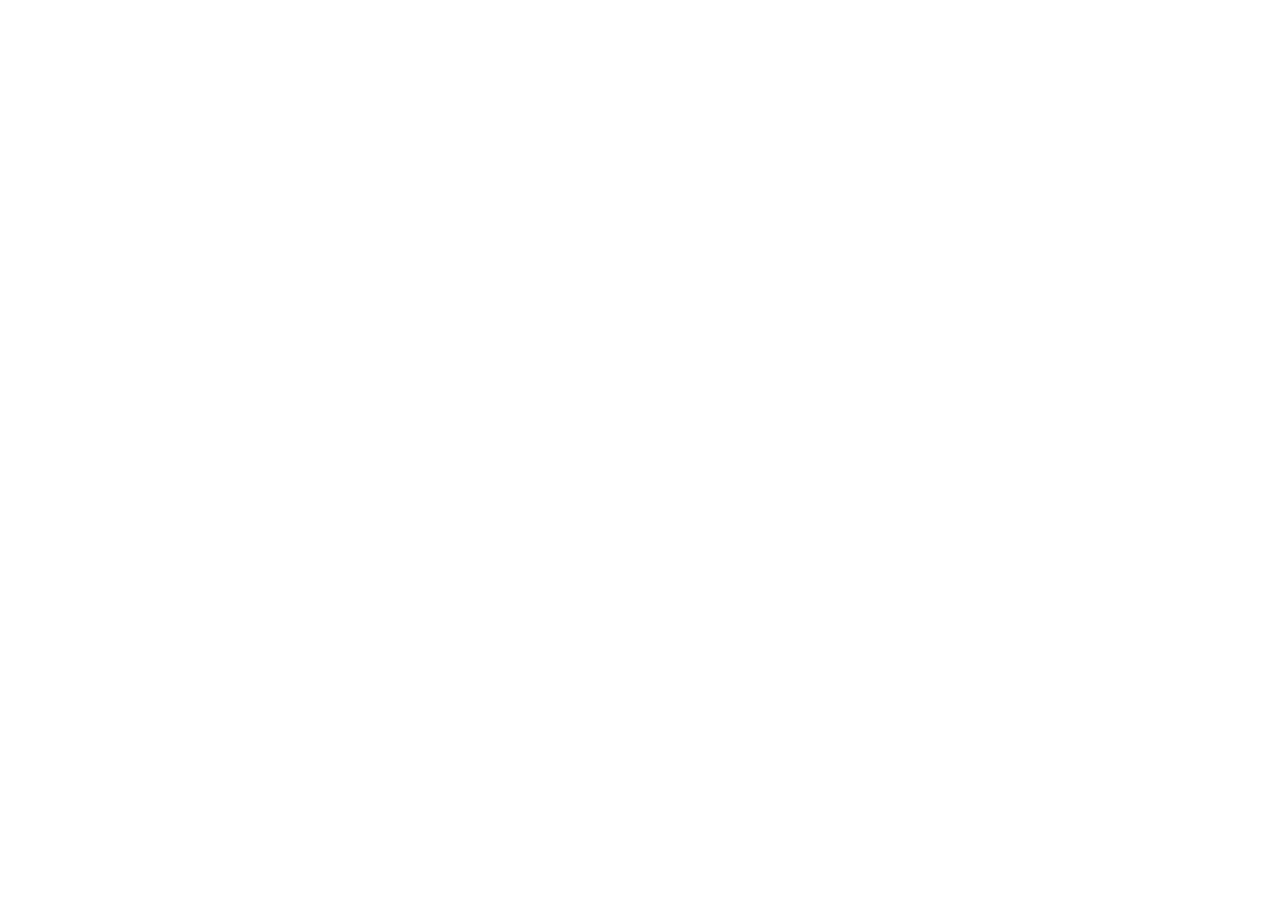
==== src/index.html @ a223a673 "first commit" ====
<!doctype html>
<html lang="en">
<head>
  <meta charset="utf-8">
  <title>Forms</title>
  <base href="/">

  <meta name="viewport" content="width=device-width, initial-scale=1">
  <link rel="icon" type="image/x-icon" href="favicon.ico">
</head>
<body>
  <app-root></app-root>
</body>
</html>
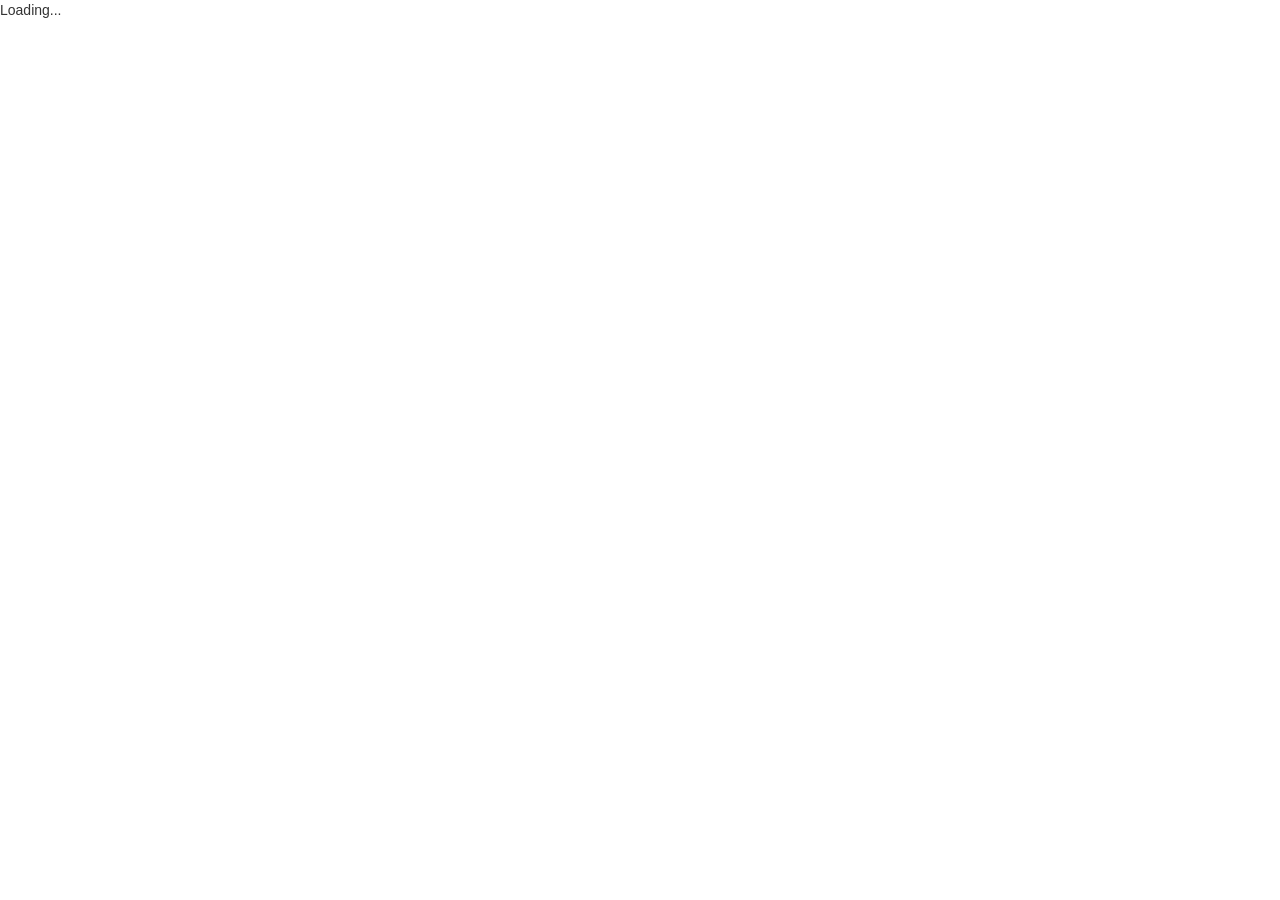
==== commit 09b8098b: "first commit" ====
--- a/src/index.html
+++ b/src/index.html
@@ -1,14 +1,21 @@
 <!doctype html>
-<html lang="en">
+<html>
 <head>
   <meta charset="utf-8">
-  <title>Forms</title>
+  <title>MyApp</title>
   <base href="/">
 
-  <meta name="viewport" content="width=device-width, initial-scale=1">
+   <meta name="viewport" content="width=device-width, initial-scale=1">
+  <link rel="stylesheet" href="https://maxcdn.bootstrapcdn.com/bootstrap/3.3.7/css/bootstrap.min.css">
+  <script src="//cdn.jsdelivr.net/particles.js/2.0.0/particles.min.js"></script>
+  <script src="https://ajax.googleapis.com/ajax/libs/jquery/3.2.1/jquery.min.js"></script>
+  <script src="https://maxcdn.bootstrapcdn.com/bootstrap/3.3.7/js/bootstrap.min.js"></script>
+  
+
+  <link rel="stylesheet" href="styles.css">
   <link rel="icon" type="image/x-icon" href="favicon.ico">
 </head>
 <body>
-  <app-root></app-root>
+  <app-root>Loading...</app-root>
 </body>
 </html>
--- a/src/styles.css
+++ b/src/styles.css
@@ -0,0 +1,12 @@
+/* You can add global styles to this file, and also import other style files */
+body{
+  background-image: url("https://pbs.twimg.com/media/DM6-LVnVAAA-R_E.jpg");
+
+ background-size: cover;  
+           background-attachment: fixed;
+           background-position: center center;
+           background-repeat: no-repeat;
+           height:100vh;
+           width: 100%; 
+  
+}
